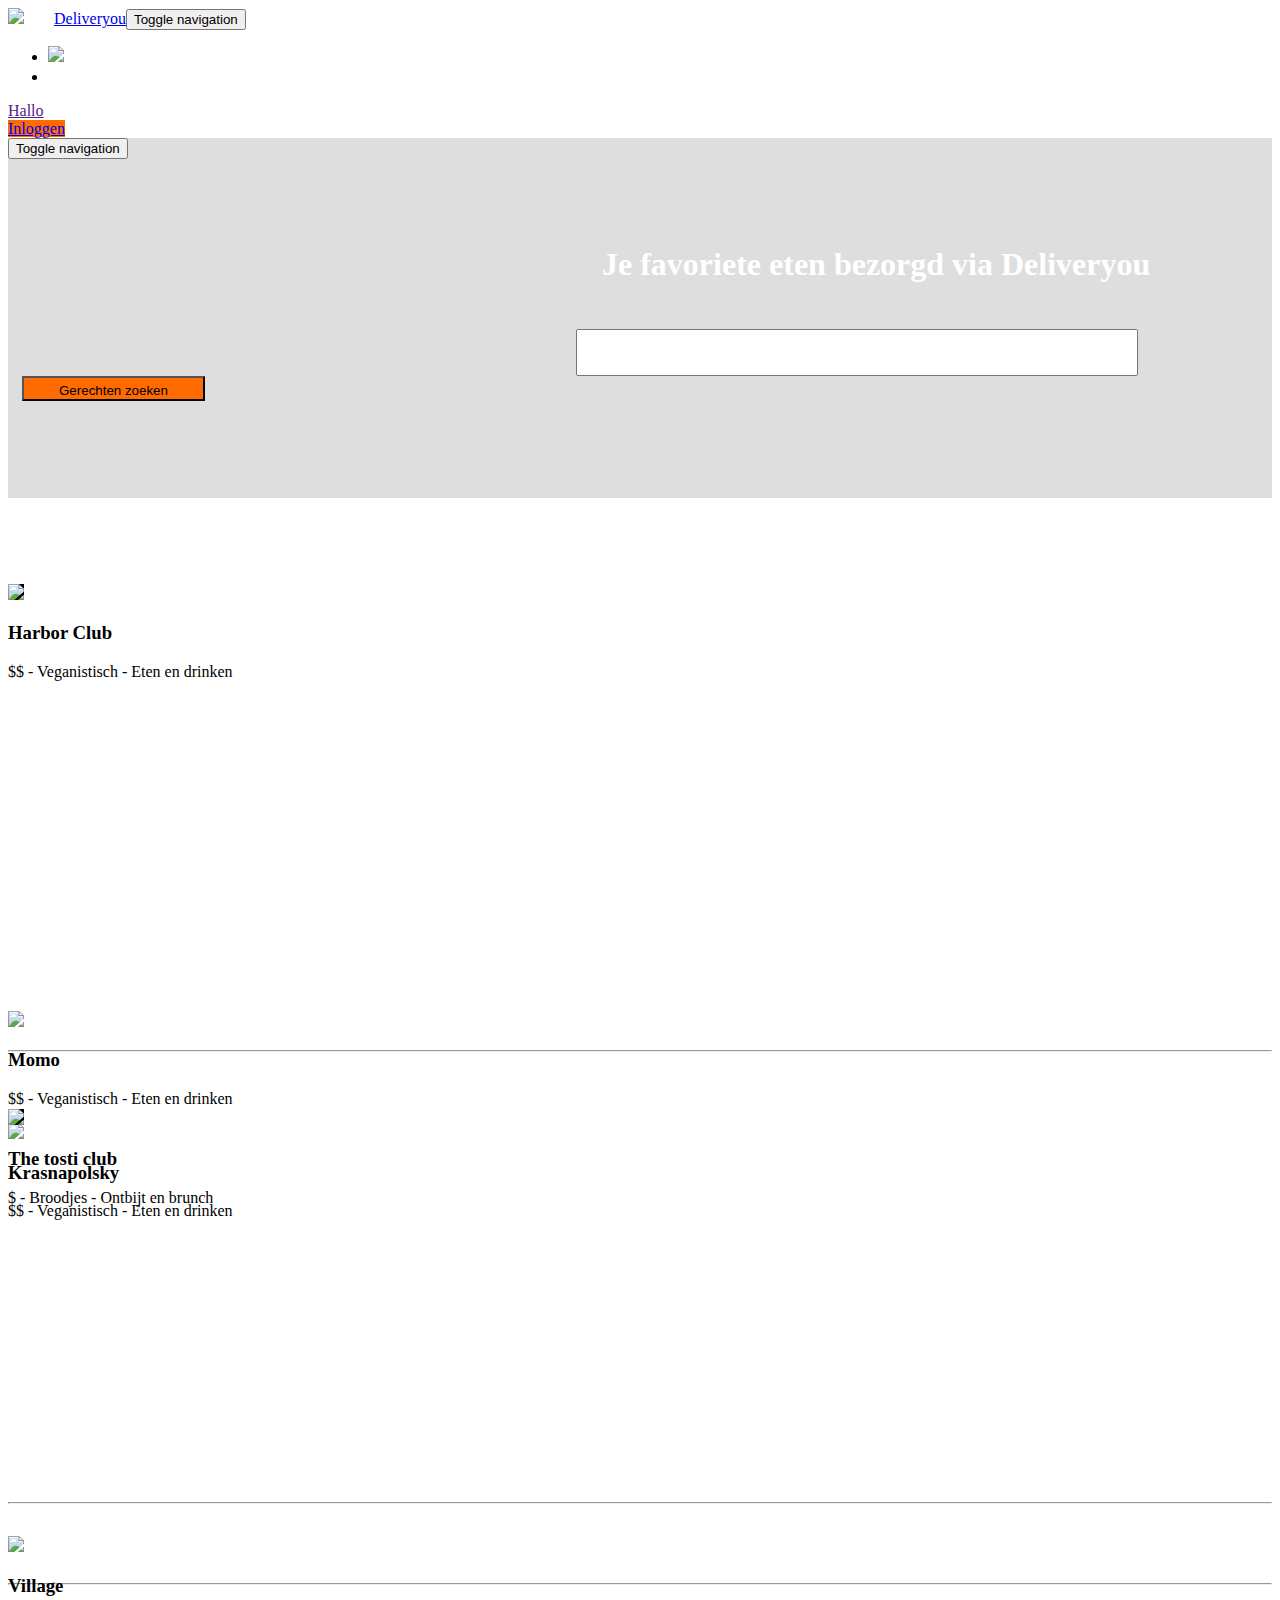
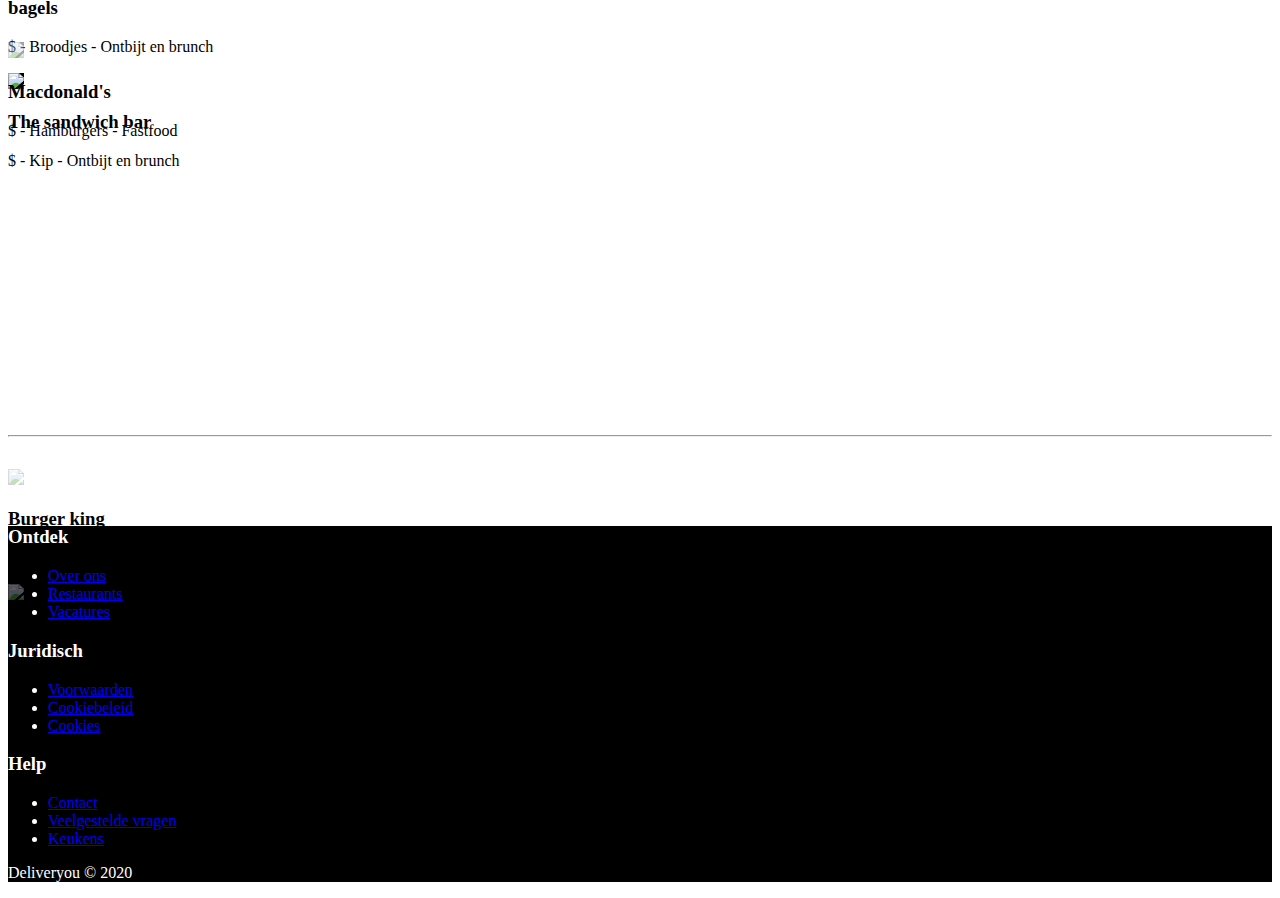
==== index.html @ 86927be9 "Update 3" ====
<!DOCTYPE html>
<html>

<head>
    <meta charset="utf-8">
    <meta name="viewport" content="width=device-width, initial-scale=1.0, shrink-to-fit=no">
    <title>Restaurants</title>
    <link rel="stylesheet" href="assets/bootstrap/css/bootstrap.min.css">
    <link rel="stylesheet" href="https://fonts.googleapis.com/css?family=Source+Sans+Pro:300,400,700">
    <link rel="stylesheet" href="assets/fonts/font-awesome.min.css">
    <link rel="stylesheet" href="assets/fonts/ionicons.min.css">
    <link rel="stylesheet" href="assets/css/Article-List.css">
    <link rel="stylesheet" href="assets/css/Bold-BS4-Jumbotron-with-Particles-js-1.css">
    <link rel="stylesheet" href="assets/css/Bold-BS4-Jumbotron-with-Particles-js.css">
    <link rel="stylesheet" href="assets/css/Features-Boxed.css">
    <link rel="stylesheet" href="assets/css/Footer-Clean.css">
    <link rel="stylesheet" href="assets/css/Header-Blue.css">
    <link rel="stylesheet" href="assets/css/Login-Form-Clean.css">
    <link rel="stylesheet" href="assets/css/Navigation-with-Search.css">
    <link rel="stylesheet" href="assets/css/styles.css">
</head>

<body>
    <nav class="navbar navbar-light navbar-expand-md navigation-clean-search">
        <div class="container"><a class="navbar-brand" href="#"><img src="assets/img/dwdwjdj.jpg" style="width: 58px;margin-right: 30px;">Deliveryou</a><button data-toggle="collapse" class="navbar-toggler" data-target="#navcol-1"><span class="sr-only">Toggle navigation</span><span class="navbar-toggler-icon"></span></button>
            <div
                class="collapse navbar-collapse" id="navcol-1">
                <ul class="nav navbar-nav">
                    <li class="nav-item" role="presentation"><a class="nav-link active" href="#"><img src="assets/img/1280px-Flag_of_the_United_Kingdom.svg.png" style="width: 33px;"></a></li>
                    <li class="nav-item" role="presentation"><a class="nav-link" href="#"><img src="assets/img/netherlands-flag__91673.1575324766.1280.1280.jpg" style="width: 33px;height: 16px;"></a></li>
                </ul>
                <form class="form-inline mr-auto" target="_self">
                    <div class="form-group"><a href="">Hallo</a></div>
                </form><a class="btn btn-light action-button" role="button" href="#" style="background-color: rgb(255,107,0);">Inloggen</a></div>
        </div>
    </nav>
    <div>
        <div class="header-blue" style="height: 360px;background-image: url(&quot;assets/img/carousel-1.jpg&quot;);object-fit: cover;background-repeat: no-repeat;background-color: rgb(222,222,222);opacity: 1;">
            <nav class="navbar navbar-light navbar-expand-md navigation-clean-search">
                <div class="container-fluid"><button class="navbar-toggler" data-toggle="collapse"><span class="sr-only">Toggle navigation</span><span class="navbar-toggler-icon"></span></button></div>
            </nav>
            <h1 style="height: 62px;margin-top: 87px;margin-left: 594px;color: rgb(255,255,255);width: 1625px;"><strong>Je favoriete eten bezorgd via Deliveryou</strong></h1><input type="text" style="margin-left: 568px;height: 37px;padding-bottom: 5px;width: 554px;"><button class="btn btn-primary border rounded" type="button" style="padding-left: 35px;padding-right: 35px;padding-top: 5px;margin-left: 14px;background-color: rgb(255,107,0);">Gerechten zoeken</button></div>
    </div>
    <div class="article-list" style="background-color: rgb(255,255,255);">
        <div class="container" style="height: 523px;">
            <div class="intro">
                <h2 class="text-center" style="margin-left: -732px;height: 2px;padding-top: 42px;font-size: 25px;">Maaltijdbezorging in Amsterdam</h2>
            </div>
            <div class="row articles" style="height: 385px;">
                <div class="col-sm-6 col-md-4 item" style="margin-top: 0px;height: 427px;"><a href="#"><img class="img-fluid" src="assets/img/44fa828352f467bebc0705522a60234a.jpg" style="background-image: url(&quot;assets/img/44fa828352f467bebc0705522a60234a.jpg&quot;);background-color: #000000;"></a>
                    <h3 class="name" style="padding-right: 0px;margin-right: 248px;">Harbor Club</h3>
                    <p class="description" style="margin-right: 124px;margin-top: 0px;">$$ - Veganistisch - Eten en drinken</p><a class="action" href="#"></a></div>
                <div class="col-sm-6 col-md-4 item"><a href="#"><img class="img-fluid" src="assets/img/momo_home_gallery_02.jpg" style="background-image: url(&quot;assets/img/momo_home_gallery_02.jpg&quot;);height: 234px;"></a>
                    <h3 class="name" style="margin-right: 290px;width: 55px;">Momo</h3>
                    <p class="description" style="margin-right: 122px;">$$ - Veganistisch - Eten en drinken<br></p><a class="action" href="#"></a></div>
                <div class="col-sm-6 col-md-4 item" style="height: 436px;margin-top: -1px;"><a href="#"><img class="img-fluid" src="assets/img/56544_fullimage_nhc-gh-krasnapolsky-winter-garden.jpg" style="height: 235px;"></a>
                    <h3 class="name" style="margin-right: 243px;">Krasnapolsky</h3>
                    <p class="description" style="margin-right: 121px;">$$ - Veganistisch - Eten en drinken<br></p><a class="action" href="#"></a></div>
            </div>
        </div>
        <div class="container" style="height: 525px;">
            <hr>
            <div class="intro">
                <h2 class="text-center" style="margin-left: -606px;height: 2px;padding-top: 14px;font-size: 25px;">Ontbijt en brunch-bezorging in Amsterdam</h2>
            </div>
            <div class="row articles" style="height: 385px;">
                <div class="col-sm-6 col-md-4 item" style="margin-top: 0px;height: 427px;"><a href="#"><img class="img-fluid" src="assets/img/d08b72624a255345c76b7b71a3daa392446b06d5.jpg" style="background-image: url(&quot;assets/img/44fa828352f467bebc0705522a60234a.jpg&quot;);background-color: #000000;opacity: 1;"></a>
                    <h3 class="name" style="padding-right: 0px;margin-right: 248px;width: 112px;">The tosti club</h3>
                    <p class="description" style="margin-right: 124px;margin-top: 0px;height: 19px;width: 208px;">$ - Broodjes - Ontbijt en brunch</p><a class="action" href="#"></a></div>
                <div class="col-sm-6 col-md-4 item"><a href="#"><img class="img-fluid" src="assets/img/bagels-beans-bagel-mozzarella.jpg" style="background-image: url(&quot;assets/img/momo_home_gallery_02.jpg&quot;);height: 234px;opacity: 1;"></a>
                    <h3 class="name" style="margin-right: 290px;width: 109px;">Village bagels</h3>
                    <p class="description" style="margin-right: 122px;width: 206px;height: 19px;">$ - Broodjes - Ontbijt en brunch<br></p><a class="action" href="#"></a></div>
                <div class="col-sm-6 col-md-4 item"><a href="#"><img class="img-fluid" src="assets/img/fn6yotkwwmjp.jpg" style="height: 235px;opacity: 1;background-color: #000000;"></a>
                    <h3 class="name" style="margin-right: 243px;width: 144px;">The sandwich bar</h3>
                    <p class="description" style="margin-right: 121px;width: 176px;height: 19px;">$ - Kip - Ontbijt en brunch<br></p><a class="action" href="#"></a></div>
            </div>
            <hr>
        </div>
        <div class="container" style="height: 525px;">
            <hr>
            <div class="intro">
                <h2 class="text-center" style="margin-left: -724px;height: 2px;padding-top: 14px;font-size: 25px;">Fastfood bezorging in Amsterdam</h2>
            </div>
            <div class="row articles" style="height: 385px;">
                <div class="col-sm-6 col-md-4 item" style="margin-top: 0px;height: 427px;"><a href="#"><img class="img-fluid" src="assets/img/mcdelivery_new11.jpg" style="background-image: url(&quot;assets/img/44fa828352f467bebc0705522a60234a.jpg&quot;);background-color: #000000;opacity: 0.36;"></a>
                    <h3 class="name" style="padding-right: 0px;margin-right: 248px;">Macdonald's</h3>
                    <p class="description" style="margin-right: 124px;margin-top: 0px;height: 19px;width: 173px;">$ - Hamburgers - Fastfood</p><a class="action" href="#"></a></div>
                <div class="col-sm-6 col-md-4 item"><a href="#"><img class="img-fluid" src="assets/img/mcdelivery_new11.jpg" style="background-image: url(&quot;assets/img/momo_home_gallery_02.jpg&quot;);height: 234px;opacity: 0.36;"></a>
                    <h3 class="name" style="margin-right: 290px;width: 109px;">Burger king</h3>
                    <p class="description" style="margin-right: 122px;width: 192px;height: 19px;">$ - Hamburgers - Fastfood<br></p><a class="action" href="#"></a></div>
                <div class="col-sm-6 col-md-4 item"><a href="#"><img class="img-fluid" src="assets/img/mcdelivery_new11.jpg" style="height: 235px;opacity: 0.36;background-color: #000000;"></a>
                    <h3 class="name" style="margin-right: 243px;width: 43px;">KFC</h3>
                    <p class="description" style="margin-right: 121px;width: 124px;height: 19px;">$ - Kip - Fastfood<br></p><a class="action" href="#"></a></div>
            </div>
            <hr>
        </div>
    </div>
    <div class="footer-clean" style="background-color: rgb(0,0,0);">
        <footer>
            <div class="container">
                <div class="row justify-content-center">
                    <div class="col-sm-4 col-md-3 item" style="color: rgb(255,255,255);">
                        <h3>Ontdek</h3>
                        <ul>
                            <li><a href="#">Over ons</a></li>
                            <li><a href="#">Restaurants</a></li>
                            <li><a href="#">Vacatures</a></li>
                        </ul>
                    </div>
                    <div class="col-sm-4 col-md-3 item" style="color: rgb(255,255,255);">
                        <h3>Juridisch</h3>
                        <ul>
                            <li><a href="#">Voorwaarden</a></li>
                            <li><a href="#">Cookiebeleid</a></li>
                            <li><a href="#">Cookies</a></li>
                        </ul>
                    </div>
                    <div class="col-sm-4 col-md-3 item" style="color: rgb(255,255,255);">
                        <h3>Help</h3>
                        <ul>
                            <li><a href="#">Contact</a></li>
                            <li><a href="#">Veelgestelde vragen</a></li>
                            <li><a href="#">Keukens</a></li>
                        </ul>
                    </div>
                    <div class="col-lg-3 item social"><a href="#" style="color: rgb(255,255,255);"><i class="icon ion-social-facebook"></i></a><a href="#"><i class="icon ion-social-twitter" style="color: rgb(255,255,255);"></i></a><a href="#"><i class="icon ion-social-instagram" style="color: rgb(255,255,255);"></i></a>
                        <p
                            class="copyright" style="color: rgb(255,255,255);">Deliveryou © 2020</p>
                    </div>
                </div>
            </div>
        </footer>
    </div>
    <div class="features-boxed" style="background-color: rgb(255,255,255);"></div>
    <script src="assets/js/jquery.min.js"></script>
    <script src="assets/bootstrap/js/bootstrap.min.js"></script>
    <script src="assets/js/Bold-BS4-Jumbotron-with-Particles-js.js"></script>
</body>

</html>
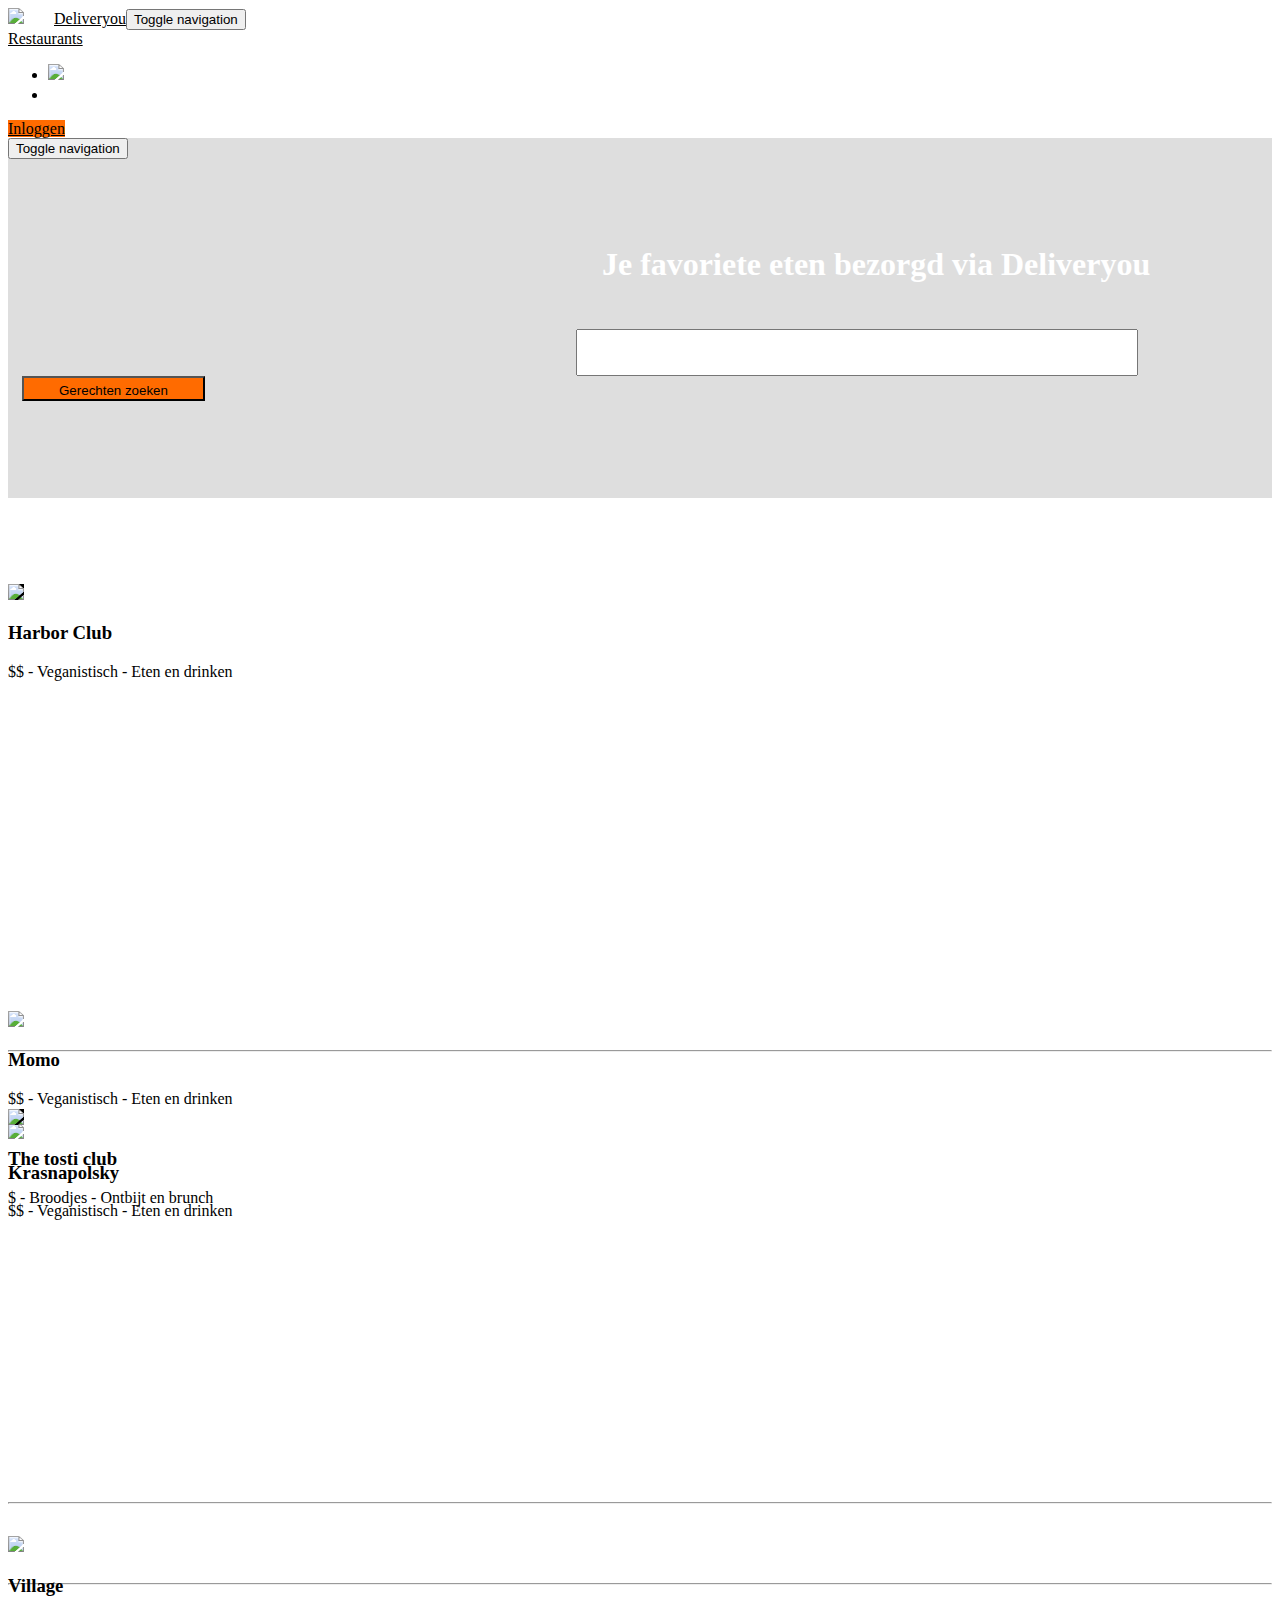
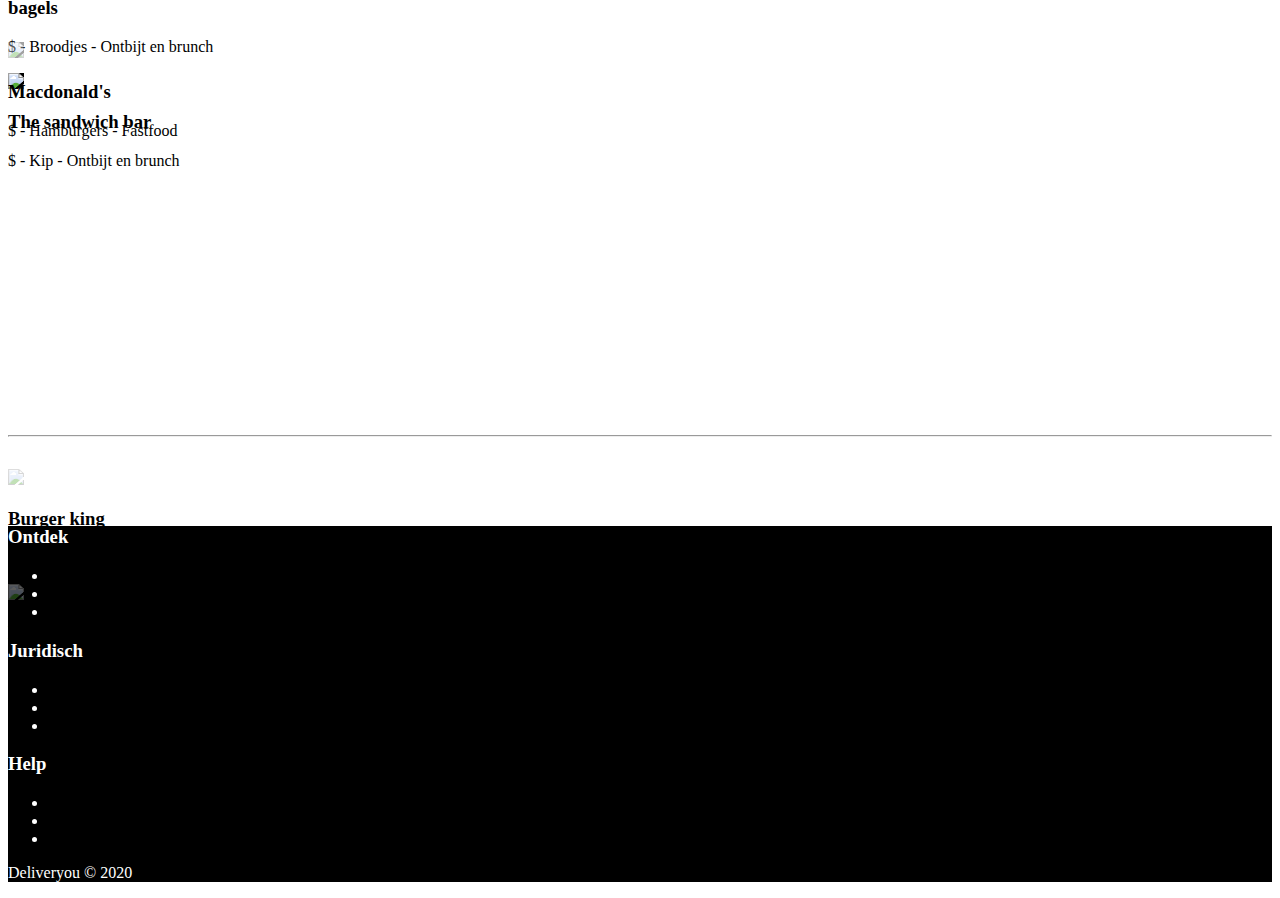
==== commit e2e62e67: "Update 4" ====
--- a/index.html
+++ b/index.html
@@ -23,14 +23,13 @@
 <body>
     <nav class="navbar navbar-light navbar-expand-md navigation-clean-search">
         <div class="container"><a class="navbar-brand" href="#"><img src="assets/img/dwdwjdj.jpg" style="width: 58px;margin-right: 30px;">Deliveryou</a><button data-toggle="collapse" class="navbar-toggler" data-target="#navcol-1"><span class="sr-only">Toggle navigation</span><span class="navbar-toggler-icon"></span></button>
-            <div
-                class="collapse navbar-collapse" id="navcol-1">
+            <div class="collapse navbar-collapse" id="navcol-1">
+                <a class="nav-link" href="#">Restaurants</a></div>
                 <ul class="nav navbar-nav">
                     <li class="nav-item" role="presentation"><a class="nav-link active" href="#"><img src="assets/img/1280px-Flag_of_the_United_Kingdom.svg.png" style="width: 33px;"></a></li>
                     <li class="nav-item" role="presentation"><a class="nav-link" href="#"><img src="assets/img/netherlands-flag__91673.1575324766.1280.1280.jpg" style="width: 33px;height: 16px;"></a></li>
                 </ul>
                 <form class="form-inline mr-auto" target="_self">
-                    <div class="form-group"><a href="">Hallo</a></div>
                 </form><a class="btn btn-light action-button" role="button" href="#" style="background-color: rgb(255,107,0);">Inloggen</a></div>
         </div>
     </nav>
--- a/assets/css/styles.css
+++ b/assets/css/styles.css
@@ -0,0 +1,3 @@
+a {
+  color: black !important;
+}
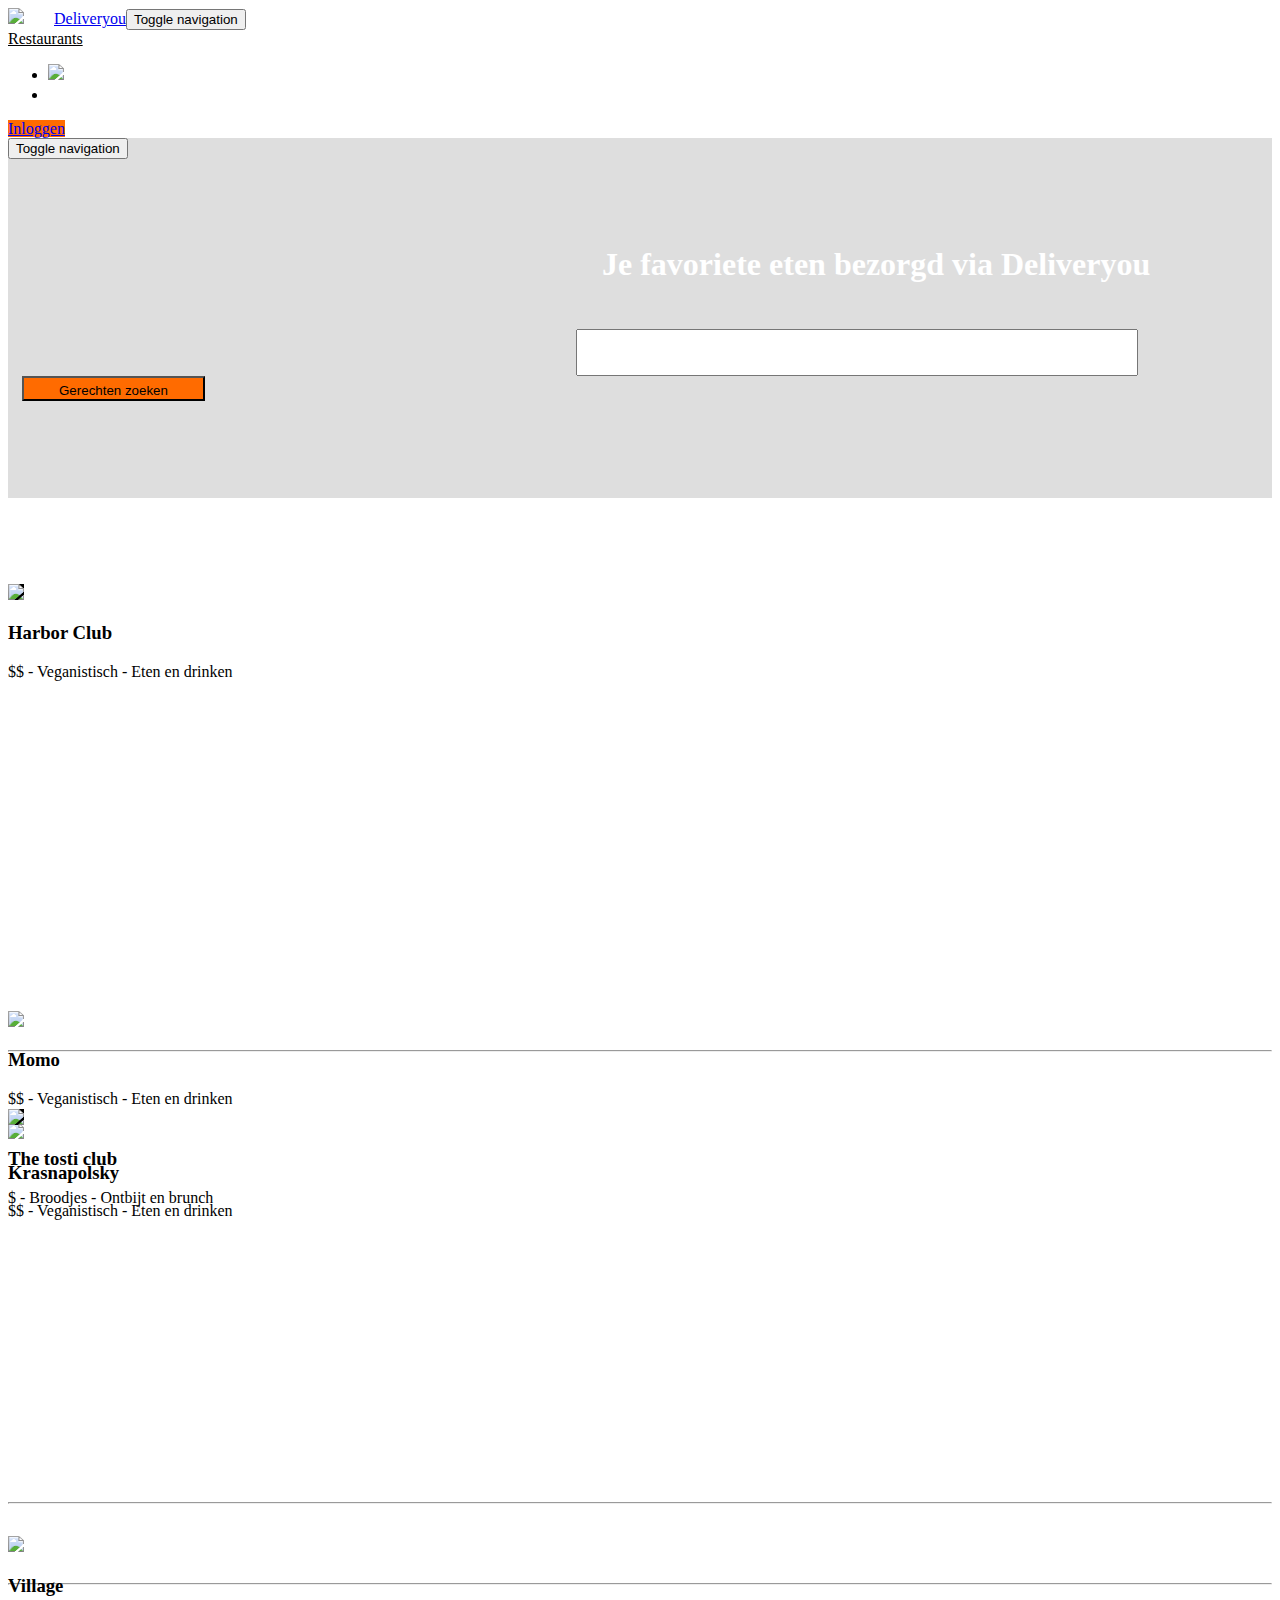
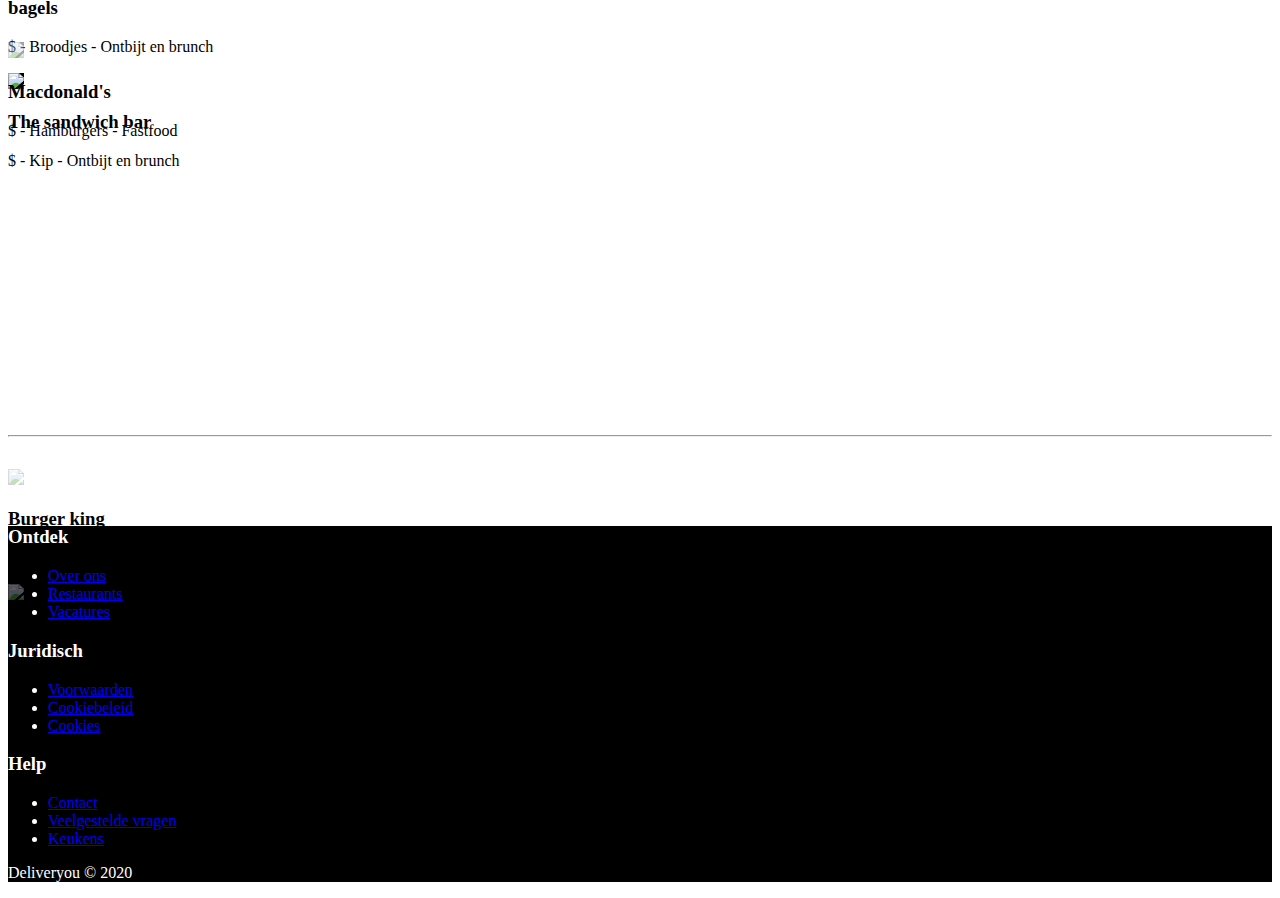
==== commit 30b92a42: "Update 5" ====
--- a/index.html
+++ b/index.html
@@ -24,7 +24,7 @@
     <nav class="navbar navbar-light navbar-expand-md navigation-clean-search">
         <div class="container"><a class="navbar-brand" href="#"><img src="assets/img/dwdwjdj.jpg" style="width: 58px;margin-right: 30px;">Deliveryou</a><button data-toggle="collapse" class="navbar-toggler" data-target="#navcol-1"><span class="sr-only">Toggle navigation</span><span class="navbar-toggler-icon"></span></button>
             <div class="collapse navbar-collapse" id="navcol-1">
-                <a class="nav-link" href="#">Restaurants</a></div>
+                <a class="nav-link" href="productenpagina.html">Restaurants</a></div>
                 <ul class="nav navbar-nav">
                     <li class="nav-item" role="presentation"><a class="nav-link active" href="#"><img src="assets/img/1280px-Flag_of_the_United_Kingdom.svg.png" style="width: 33px;"></a></li>
                     <li class="nav-item" role="presentation"><a class="nav-link" href="#"><img src="assets/img/netherlands-flag__91673.1575324766.1280.1280.jpg" style="width: 33px;height: 16px;"></a></li>
--- a/assets/css/styles.css
+++ b/assets/css/styles.css
@@ -1,3 +1,3 @@
-a {
+a.nav-link {
   color: black !important;
 }
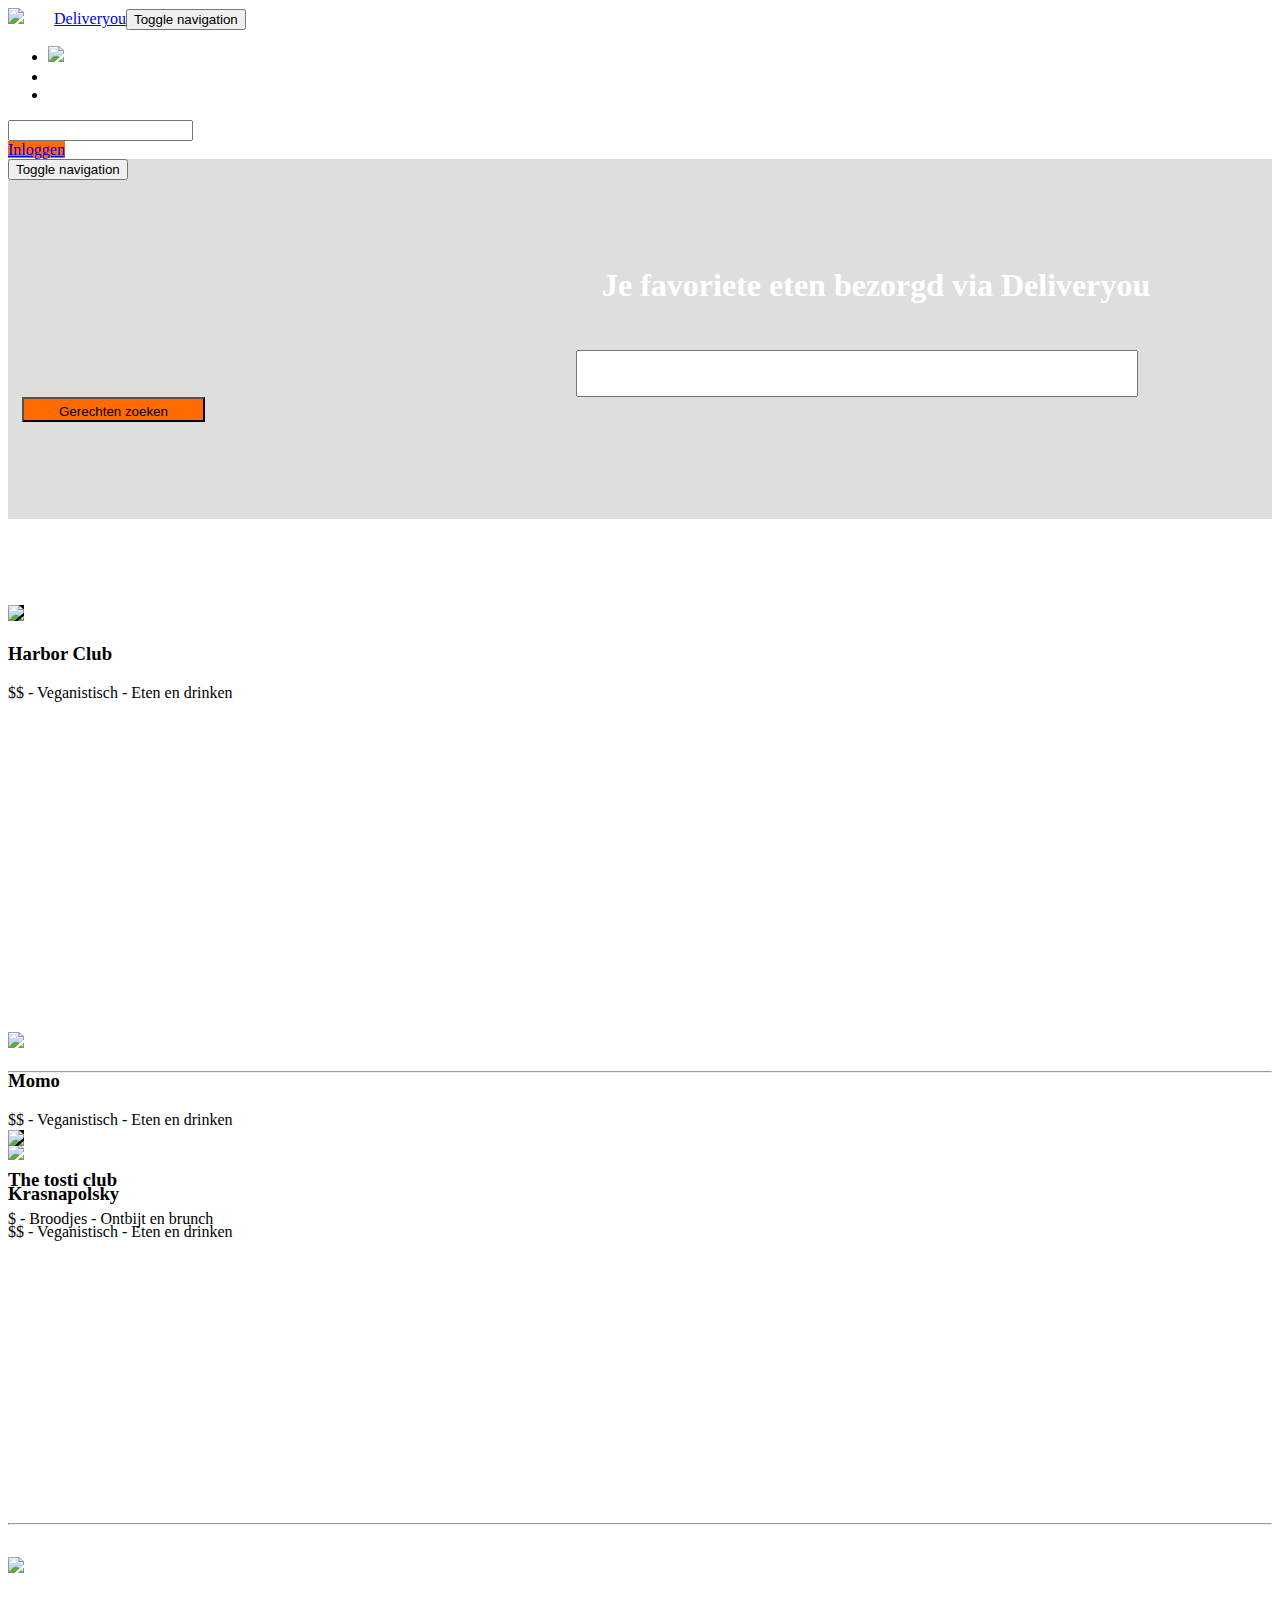
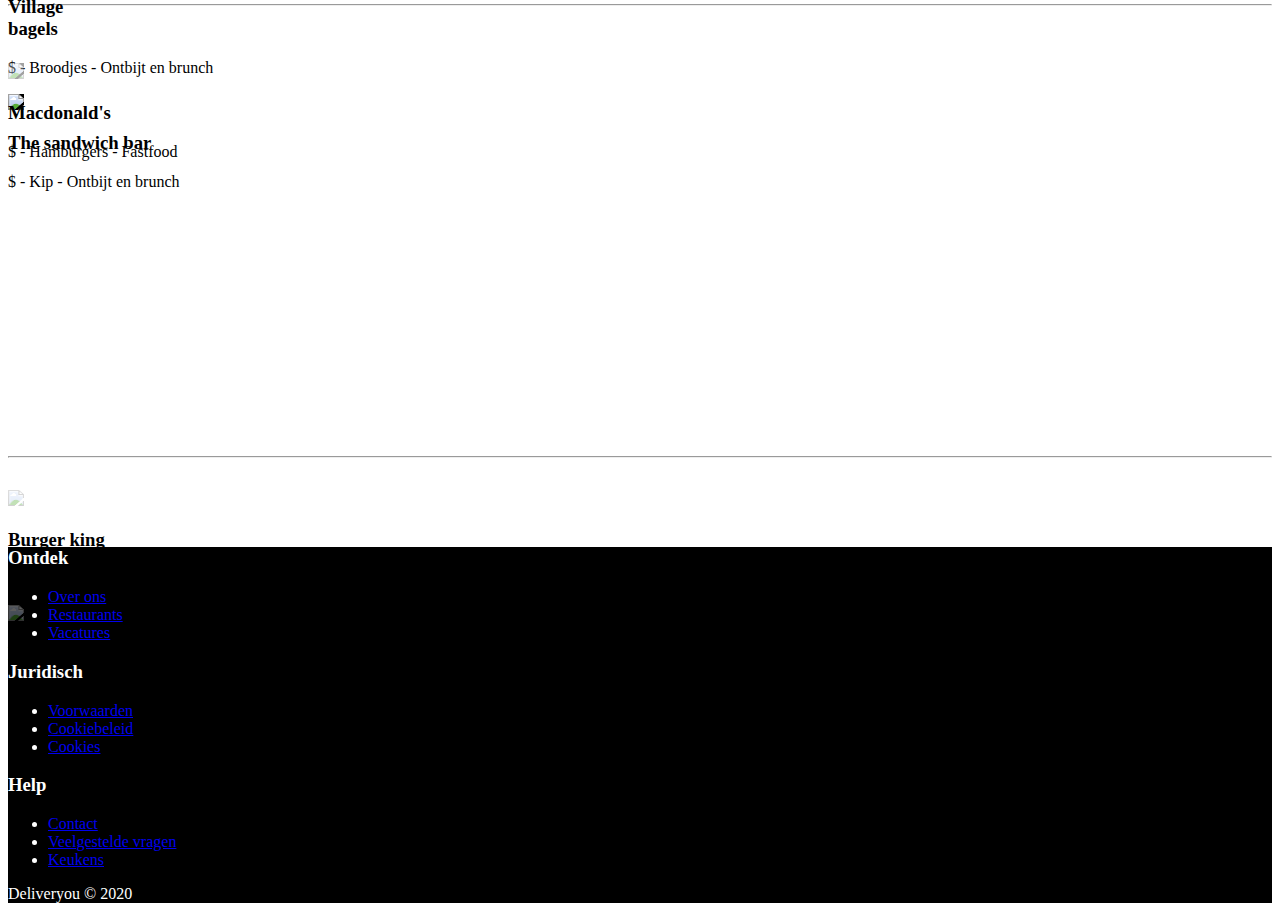
==== commit 10058ebd: "Update 8" ====
--- a/index.html
+++ b/index.html
@@ -23,13 +23,15 @@
 <body>
     <nav class="navbar navbar-light navbar-expand-md navigation-clean-search">
         <div class="container"><a class="navbar-brand" href="#"><img src="assets/img/dwdwjdj.jpg" style="width: 58px;margin-right: 30px;">Deliveryou</a><button data-toggle="collapse" class="navbar-toggler" data-target="#navcol-1"><span class="sr-only">Toggle navigation</span><span class="navbar-toggler-icon"></span></button>
-            <div class="collapse navbar-collapse" id="navcol-1">
-                <a class="nav-link" href="productenpagina.html">Restaurants</a></div>
+            <div
+                class="collapse navbar-collapse" id="navcol-1">
                 <ul class="nav navbar-nav">
                     <li class="nav-item" role="presentation"><a class="nav-link active" href="#"><img src="assets/img/1280px-Flag_of_the_United_Kingdom.svg.png" style="width: 33px;"></a></li>
                     <li class="nav-item" role="presentation"><a class="nav-link" href="#"><img src="assets/img/netherlands-flag__91673.1575324766.1280.1280.jpg" style="width: 33px;height: 16px;"></a></li>
+                    <li class="nav-item" role="presentation"></li>
                 </ul>
                 <form class="form-inline mr-auto" target="_self">
+                    <div class="form-group"><label for="search-field"></label><input class="form-control search-field" type="search" id="search-field" name="search"></div>
                 </form><a class="btn btn-light action-button" role="button" href="#" style="background-color: rgb(255,107,0);">Inloggen</a></div>
         </div>
     </nav>
@@ -136,4 +138,4 @@
     <script src="assets/js/Bold-BS4-Jumbotron-with-Particles-js.js"></script>
 </body>
 
-</html>
+</html>